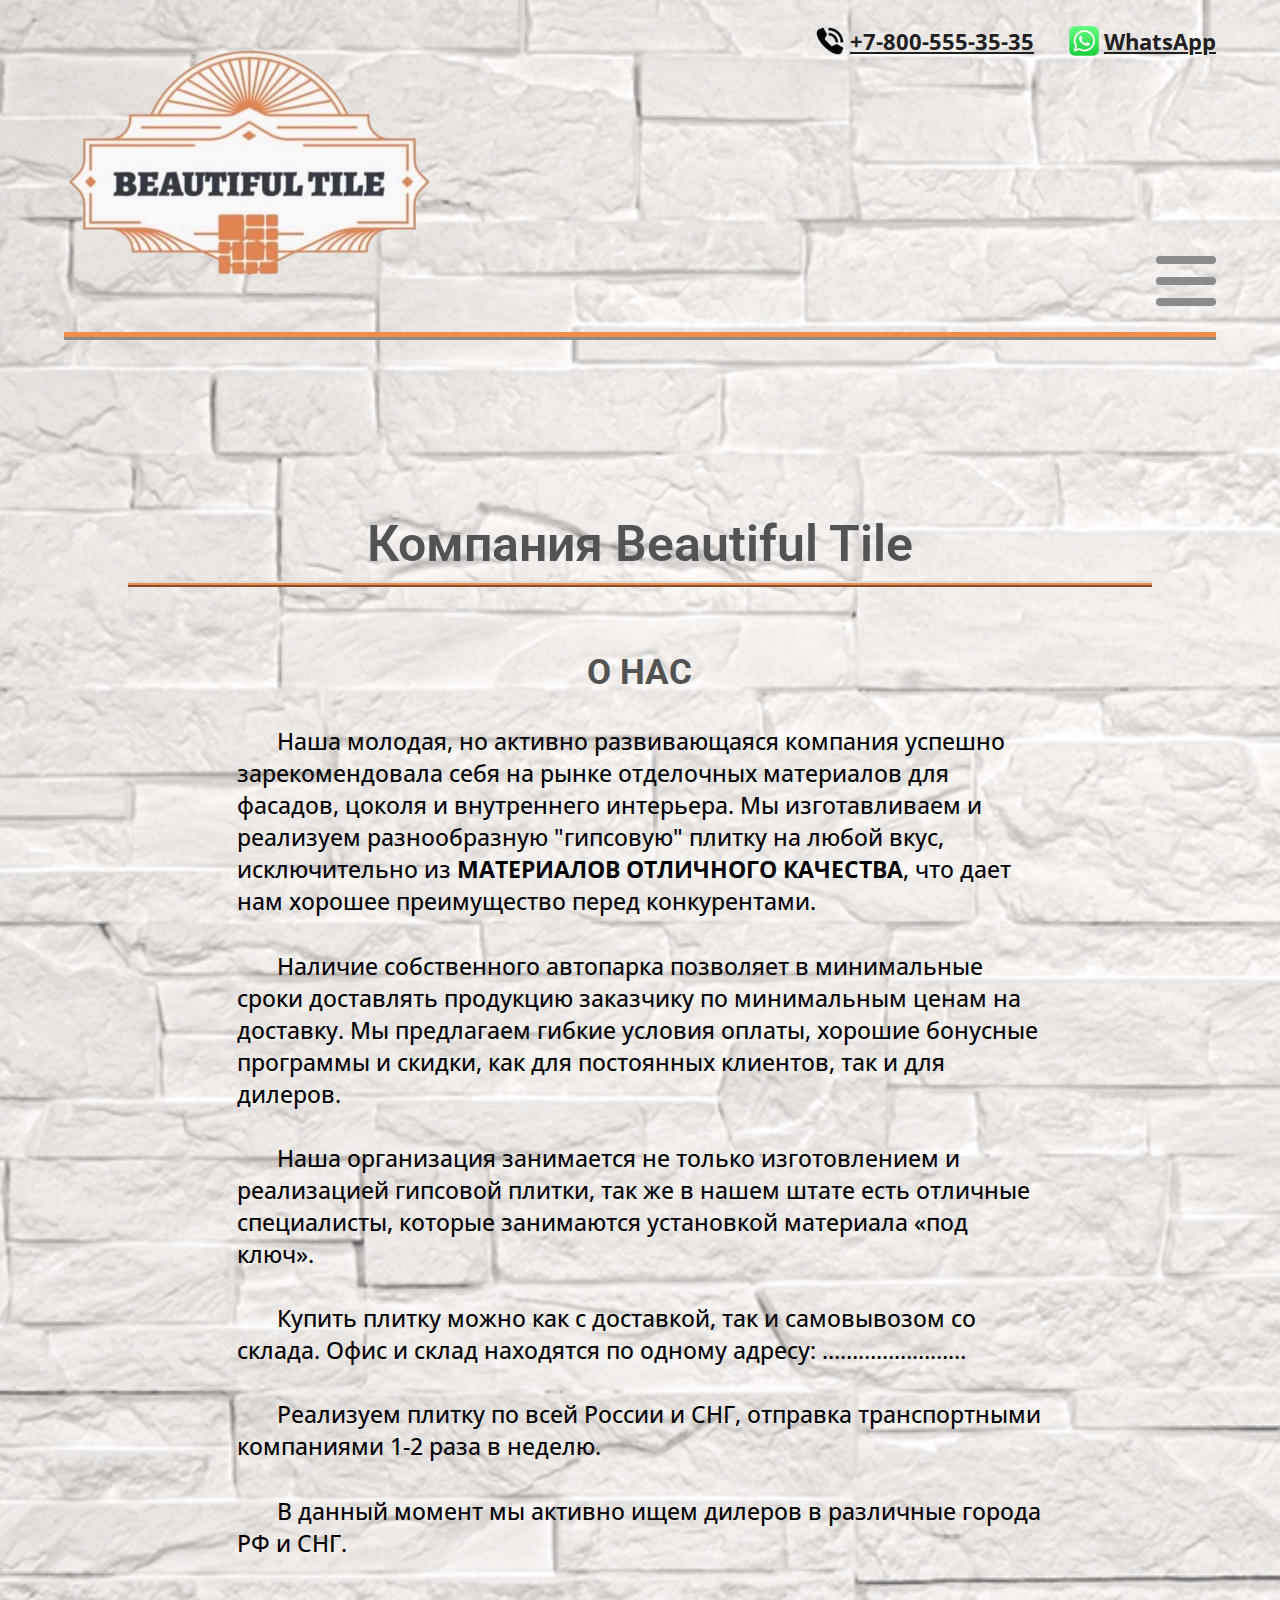
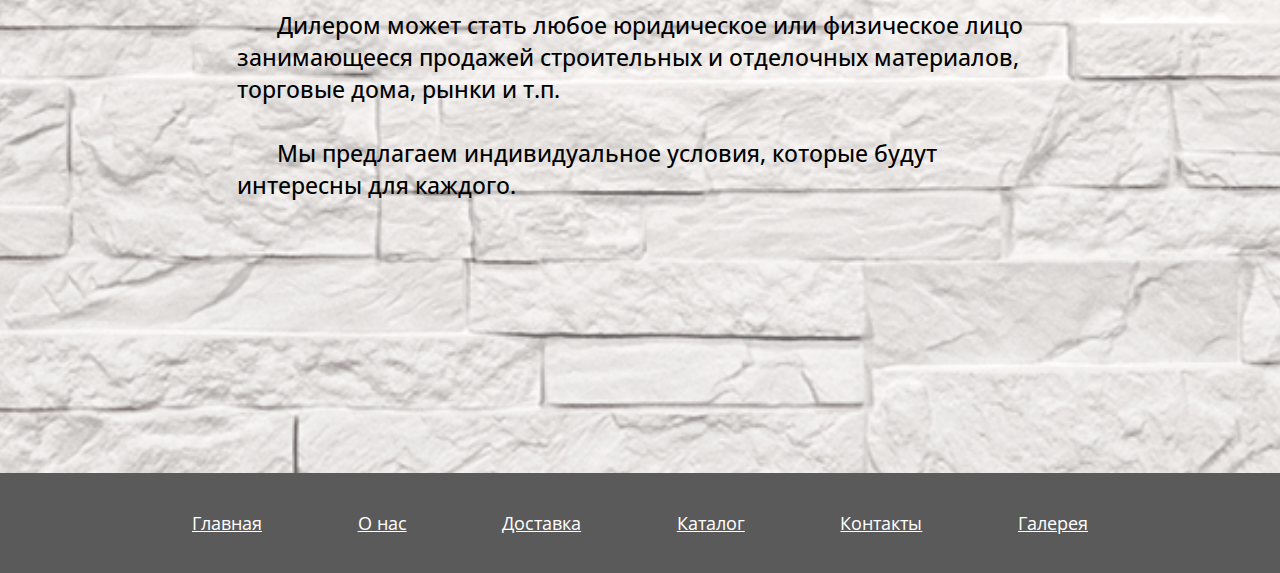
==== about.html @ 929c7753 "Add files via upload" ====
<!DOCTYPE html>
<html lang="en">
<head>
	<meta charset="UTF-8">
	<meta http-equiv="X-UA-Compatible" content="IE=edge">
	<meta name="viewport" content="width=device-width, initial-scale=1.0">
	<meta name="description" content="Тут то, что дисплеит гугл?">
	<title>About</title>

	<link rel="stylesheet" href="css/about.css">

	<link rel="preconnect" href="https://fonts.googleapis.com">
	<link rel="preconnect" href="https://fonts.gstatic.com" crossorigin>
	<link href="https://fonts.googleapis.com/css2?family=Edu+SA+Beginner:wght@400;500;600;700&family=Montserrat:wght@200;300;400;500;600;700&family=Open+Sans:wght@300;400;500;600;700;800&family=Roboto:wght@300;400;500;700;900&display=swap" rel="stylesheet">

</head>
<body>
	
	<!-- Header -->
	<header>

		<div class="head_contacts">
			<div class="phone_div">
				<img class="phone_img" src="imgs/misc/phone.png">
				<a id="phone_id" class="phone_text"></a>
			</div>
			<div class="wa_div">
				<img class="wa_img" src="imgs/misc/whats.png">
				<a id="wa_id" class="wa_text"></a>
			</div>
		</div>

		<div class="head_flex">
			<div class="logo_cont">
				<a class="logo_link" href="index.html">
					<img src="imgs/logo.png">
				</a>
			</div>

			<div class="head_menu" onclick="menu_click()">
				<span class="menu_line"></span>
				<span class="menu_line"></span>
				<span class="menu_line"></span>
			</div>

		</div>

		<hr class="head_line">

		<nav class="menu_cont">
			<ul class="navmenu">
				<li>
					<a id="a_about" href="about.html">
						О нас
					</a>
				</li>
				<li>
					<a id="a_delivery" href="delivery.html">
						Доставка
					</a>
				</li>
				<li>
					<a id="a_catalog" href="catalog.html">
						Каталог
					</a>
				</li>
				<li>
					<a id="a_contact" href="contacts.html">
						Контакты
					</a>
				</li>
				<li>
					<a id="a_gallery" href="gallery.html">
						Галерея
					</a>
				</li>
			</ul>
		</nav>

	</header>


	<!-- About -->
	<div class="about_main">
		<div class="about_title">
			<p class="title_text">
				Компания Beautiful Tile
			</p>
		</div>

		<hr>

		<div class="about_secondary">

			<div class="about_descr">
				<p class="descr_title">
					О НАС
				</p>
				<p class="descr_inner_p">
					Наша молодая, но активно развивающаяся компания успешно зарекомендовала себя на рынке отделочных материалов для фасадов, цоколя и внутреннего интерьера. Мы изготавливаем и реализуем разнообразную "гипсовую" плитку на любой вкус, исключительно из <span class="about_font">МАТЕРИАЛОВ ОТЛИЧНОГО КАЧЕСТВА</span>, что дает нам хорошее преимущество перед конкурентами.
				</p>
				<p class="descr_inner_p">
					Наличие собственного автопарка позволяет в минимальные сроки доставлять продукцию заказчику по минимальным ценам на доставку.
					Мы предлагаем гибкие условия оплаты, хорошие бонусные программы и скидки, как для постоянных клиентов, так и для дилеров.
				</p>
				<p class="descr_inner_p">
					Наша организация занимается не только изготовлением и реализацией гипсовой плитки, так же в нашем штате есть отличные специалисты, которые занимаются установкой материала «под ключ».
				</p>
				<p class="descr_inner_p">
					Купить плитку можно как с доставкой, так и самовывозом со склада. Офис и склад находятся по одному адресу: ……………………
				</p>
				<p class="descr_inner_p">
					Реализуем плитку по всей России и СНГ, отправка транспортными компаниями 1-2 раза в неделю.
				</p>
				<p class="descr_inner_p">
					В данный момент мы активно ищем дилеров в различные города РФ и СНГ.
				</p>
				<br>
				<p class="descr_inner_p">
					Дилером может стать любое юридическое или физическое лицо занимающееся продажей строительных и отделочных материалов, торговые дома, рынки и т.п.
				</p>
				<p class="descr_inner_p">
					Мы предлагаем индивидуальное условия, которые будут интересны для каждого.
				</p>
			</div>

		</div>
	</div>


	<!-- Footer -->
	<footer>
		<div class="footer_grid">
			<a href="index.html">
				Главная
			</a>
			<a href="about.html">
				О нас
			</a>
			<a href="delivery.html">
				Доставка
			</a>
			<a href="catalog.html">
				Каталог
			</a>
			<a href="contacts.html">
				Контакты
			</a>
			<a href="gallery.html">
				Галерея
			</a>
		</div>
	</footer>


	<script src="js/head_menu.js"></script>
</body>
</html>
---- css/about.css ----
html {
  margin: 0;
}

body {
  margin: 0;
  position: relative;
  background: linear-gradient(rgba(255, 255, 255, 0.4), rgba(255, 255, 255, 0.4)), url("../imgs/bg_main.jpg");
  background-repeat: no-repeat;
  background-position: center center;
  background-size: cover;
}

header {
  position: relative;
  /* contacts */
  /* navbar */
  /* menu transition */
}
header .head_contacts {
  display: flex;
  flex-direction: column;
  position: absolute;
  row-gap: 3px;
  right: 5%;
}
header .head_contacts .phone_div, header .head_contacts .wa_div {
  display: flex;
  align-items: center;
  justify-content: flex-end;
}
header .head_contacts .phone_div .phone_img, header .head_contacts .phone_div .wa_img, header .head_contacts .wa_div .phone_img, header .head_contacts .wa_div .wa_img {
  width: 20px;
}
@media (min-width: 550px) {
  header .head_contacts .phone_div .phone_img, header .head_contacts .phone_div .wa_img, header .head_contacts .wa_div .phone_img, header .head_contacts .wa_div .wa_img {
    width: 23px;
  }
}
@media (min-width: 700px) {
  header .head_contacts .phone_div .phone_img, header .head_contacts .phone_div .wa_img, header .head_contacts .wa_div .phone_img, header .head_contacts .wa_div .wa_img {
    width: 25px;
  }
}
@media (min-width: 900px) {
  header .head_contacts .phone_div .phone_img, header .head_contacts .phone_div .wa_img, header .head_contacts .wa_div .phone_img, header .head_contacts .wa_div .wa_img {
    width: 30px;
  }
}
header .head_contacts .phone_div .phone_text, header .head_contacts .phone_div .wa_text, header .head_contacts .wa_div .phone_text, header .head_contacts .wa_div .wa_text {
  font-family: "Open Sans", Roboto, Montserrat, Arial;
  font-size: 14px;
  color: rgb(32, 32, 32);
  padding-left: 5px;
  font-weight: 700;
  transition: color 0.15s;
}
header .head_contacts .phone_div .phone_text:hover, header .head_contacts .phone_div .wa_text:hover, header .head_contacts .wa_div .phone_text:hover, header .head_contacts .wa_div .wa_text:hover {
  color: rgb(248, 148, 66);
}
@media (min-width: 450px) {
  header .head_contacts .phone_div .phone_text, header .head_contacts .phone_div .wa_text, header .head_contacts .wa_div .phone_text, header .head_contacts .wa_div .wa_text {
    font-size: 15px;
  }
}
@media (min-width: 550px) {
  header .head_contacts .phone_div .phone_text, header .head_contacts .phone_div .wa_text, header .head_contacts .wa_div .phone_text, header .head_contacts .wa_div .wa_text {
    font-size: 16px;
  }
}
@media (min-width: 700px) {
  header .head_contacts .phone_div .phone_text, header .head_contacts .phone_div .wa_text, header .head_contacts .wa_div .phone_text, header .head_contacts .wa_div .wa_text {
    font-size: 18px;
  }
}
@media (min-width: 900px) {
  header .head_contacts .phone_div .phone_text, header .head_contacts .phone_div .wa_text, header .head_contacts .wa_div .phone_text, header .head_contacts .wa_div .wa_text {
    font-size: 22px;
  }
}
@media (min-width: 450px) {
  header .head_contacts {
    flex-direction: row;
    -moz-column-gap: 10px;
         column-gap: 10px;
  }
}
@media (min-width: 550px) {
  header .head_contacts {
    -moz-column-gap: 20px;
         column-gap: 20px;
  }
}
@media (min-width: 700px) {
  header .head_contacts {
    -moz-column-gap: 25px;
         column-gap: 25px;
  }
}
@media (min-width: 900px) {
  header .head_contacts {
    -moz-column-gap: 35px;
         column-gap: 35px;
  }
}
header .head_flex {
  display: flex;
  justify-content: space-between;
  align-items: center;
  margin: 2% 5%;
  /* menu */
}
header .head_flex .logo_cont {
  display: flex;
  width: 40%;
}
header .head_flex .logo_cont .logo_link {
  width: 100%;
  cursor: pointer;
}
header .head_flex .logo_cont .logo_link img {
  width: 100%;
}
@media (min-width: 700px) {
  header .head_flex .logo_cont .logo_link img {
    width: 80%;
  }
}
header .head_flex .head_menu {
  display: flex;
  flex-direction: column;
  justify-content: space-between;
  cursor: pointer;
  width: 40px;
  height: 32px;
  margin-top: 15%;
  /* lines */
}
@media (min-width: 550px) {
  header .head_flex .head_menu {
    width: 50px;
    height: 40px;
    margin-top: 18%;
  }
}
@media (min-width: 700px) {
  header .head_flex .head_menu {
    width: 60px;
    height: 45px;
    margin-top: 15%;
  }
}
@media (min-width: 1100px) {
  header .head_flex .head_menu {
    height: 50px;
    margin-top: 20%;
  }
}
header .head_flex .head_menu .menu_line {
  width: inherit;
  height: 6px;
  background: rgb(139, 139, 139);
  border: none;
  border-radius: 5px;
  transition: all 0.25s ease-in-out;
}
@media (min-width: 550px) {
  header .head_flex .head_menu .menu_line {
    border-radius: 10px;
    height: 7px;
  }
}
@media (min-width: 700px) {
  header .head_flex .head_menu .menu_line {
    border-radius: 15px;
    height: 8px;
  }
}
@media (min-width: 900px) {
  header .head_flex .head_menu .menu_line {
    border-radius: 20px;
  }
}
header .head_flex .head_menu:hover .menu_line {
  background: rgb(248, 148, 66);
}
header .head_line {
  margin: auto;
  width: 90%;
  height: 3px;
  border: none;
  border-bottom: 2px solid rgb(139, 139, 139);
  background: rgb(238, 141, 76);
}
@media (min-width: 700px) {
  header .head_line {
    height: 5px;
    border-bottom: 3px solid rgb(139, 139, 139);
  }
}
header .menu_cont {
  overflow: hidden;
  position: relative;
  margin: 0;
  margin-top: -3px;
  height: 50px;
}
header .menu_cont .navmenu {
  display: flex;
  position: absolute;
  list-style-type: none;
  width: 100%;
  height: inherit;
  right: -100%;
  justify-content: space-evenly;
  align-items: center;
  margin: auto;
  padding: 0;
  background-color: rgb(139, 139, 139);
  transition: right 1s;
}
header .menu_cont .navmenu li a {
  color: white;
  text-decoration: none;
  white-space: nowrap;
  font-family: Roboto, Montserrat, Arial;
  font-size: 100%;
  letter-spacing: 0.1px;
  transition: color 0.25s;
}
header .menu_cont .navmenu li a:hover {
  color: rgb(248, 148, 66);
}
@media (min-width: 550px) {
  header .menu_cont {
    font-size: 120%;
  }
}
@media (min-width: 700px) {
  header .menu_cont {
    font-size: 140%;
  }
}
@media (min-width: 900px) {
  header .menu_cont {
    font-size: 160%;
  }
}
header .head_menu.active .menu_line:nth-child(1) {
  transform: translateY(15px) rotate(135deg);
}
header .head_menu.active .menu_line:nth-child(2) {
  opacity: 0;
}
header .head_menu.active .menu_line:nth-child(3) {
  transform: translateY(-11px) rotate(-135deg);
}
@media (min-width: 550px) {
  header .head_menu.active .menu_line:nth-child(3) {
    transform: translateY(-17px) rotate(-135deg);
  }
}
@media (min-width: 700px) {
  header .head_menu.active .menu_line:nth-child(3) {
    transform: translateY(-22px) rotate(-135deg);
  }
}
@media (min-width: 1100px) {
  header .head_menu.active .menu_line:nth-child(3) {
    transform: translateY(-27px) rotate(-135deg);
  }
}
header .navmenu.active {
  right: 0;
  transition: right 1s;
}

footer {
  display: flex;
  justify-content: center;
  align-items: center;
  height: 100px;
  width: 100%;
  bottom: 0;
  background-color: rgb(90, 90, 90);
}

.footer_grid {
  display: flex;
  justify-content: space-between;
  width: 90%;
}
.footer_grid a {
  font-family: "Open Sans", Roboto, Montserrat, Arial;
  font-size: 80%;
  color: white;
  text-decoration: underline;
}
@media (min-width: 550px) {
  .footer_grid a {
    font-size: 90%;
  }
}
@media (min-width: 700px) {
  .footer_grid a {
    font-size: 110%;
  }
}
@media (min-width: 700px) {
  .footer_grid {
    width: 80%;
  }
}
@media (min-width: 900px) {
  .footer_grid {
    width: 70%;
  }
}

#a_about {
  color: rgb(248, 148, 66);
}

.about_main {
  display: flex;
  flex-direction: column;
  justify-content: center;
  align-items: center;
  width: 100%;
  margin: 10% auto 20% auto;
}
@media (min-width: 900px) {
  .about_main {
    margin: 10% auto 20% auto;
  }
}
.about_main .about_title .title_text {
  margin: 0;
  font-size: 30px;
  font-family: Roboto, Montserrat, Arial;
  font-weight: 600;
  color: rgb(83, 83, 83);
}
@media (min-width: 550px) {
  .about_main .about_title .title_text {
    font-size: 40px;
  }
}
@media (min-width: 700px) {
  .about_main .about_title .title_text {
    font-size: 50px;
  }
}
.about_main hr {
  width: 80%;
  padding: 0;
  height: 2px;
  border: none;
  border-top: 2px solid #ddd;
  border-bottom: 2px solid rgba(0, 0, 0, 0.445);
  background: rgb(238, 141, 76);
}
.about_main .about_secondary {
  display: flex;
  flex-direction: column;
}
.about_main .about_secondary .about_descr {
  display: flex;
  flex-direction: column;
  width: 80%;
  margin: auto;
  margin-top: 5%;
  justify-content: center;
  color: rgb(83, 83, 83);
}
.about_main .about_secondary .about_descr .descr_title {
  margin: auto;
  font-family: Roboto, Montserrat, Arial;
  font-size: 27px;
  margin-bottom: 2%;
  font-weight: bold;
}
.about_main .about_secondary .about_descr .descr_inner_p {
  margin: 2% auto;
  font-family: "Open Sans", Roboto, Montserrat, Arial;
  font-size: 17px;
  text-indent: 5%;
  color: rgb(0, 0, 0);
  font-weight: 500;
}
.about_main .about_secondary .about_descr .descr_inner_p .about_font {
  font-weight: 700;
}
@media (min-width: 550px) {
  .about_main .about_secondary .about_descr {
    width: 75%;
  }
  .about_main .about_secondary .about_descr .descr_title {
    font-size: 32px;
  }
  .about_main .about_secondary .about_descr .descr_inner_p {
    font-size: 20px;
  }
}
@media (min-width: 700px) {
  .about_main .about_secondary .about_descr {
    width: 70%;
  }
  .about_main .about_secondary .about_descr .descr_title {
    font-size: 35px;
  }
  .about_main .about_secondary .about_descr .descr_inner_p {
    font-size: 23px;
  }
}
@media (min-width: 800px) {
  .about_main .about_secondary {
    width: 90%;
    flex-direction: row;
    -moz-column-gap: 5%;
         column-gap: 5%;
  }
}/*# sourceMappingURL=about.css.map */
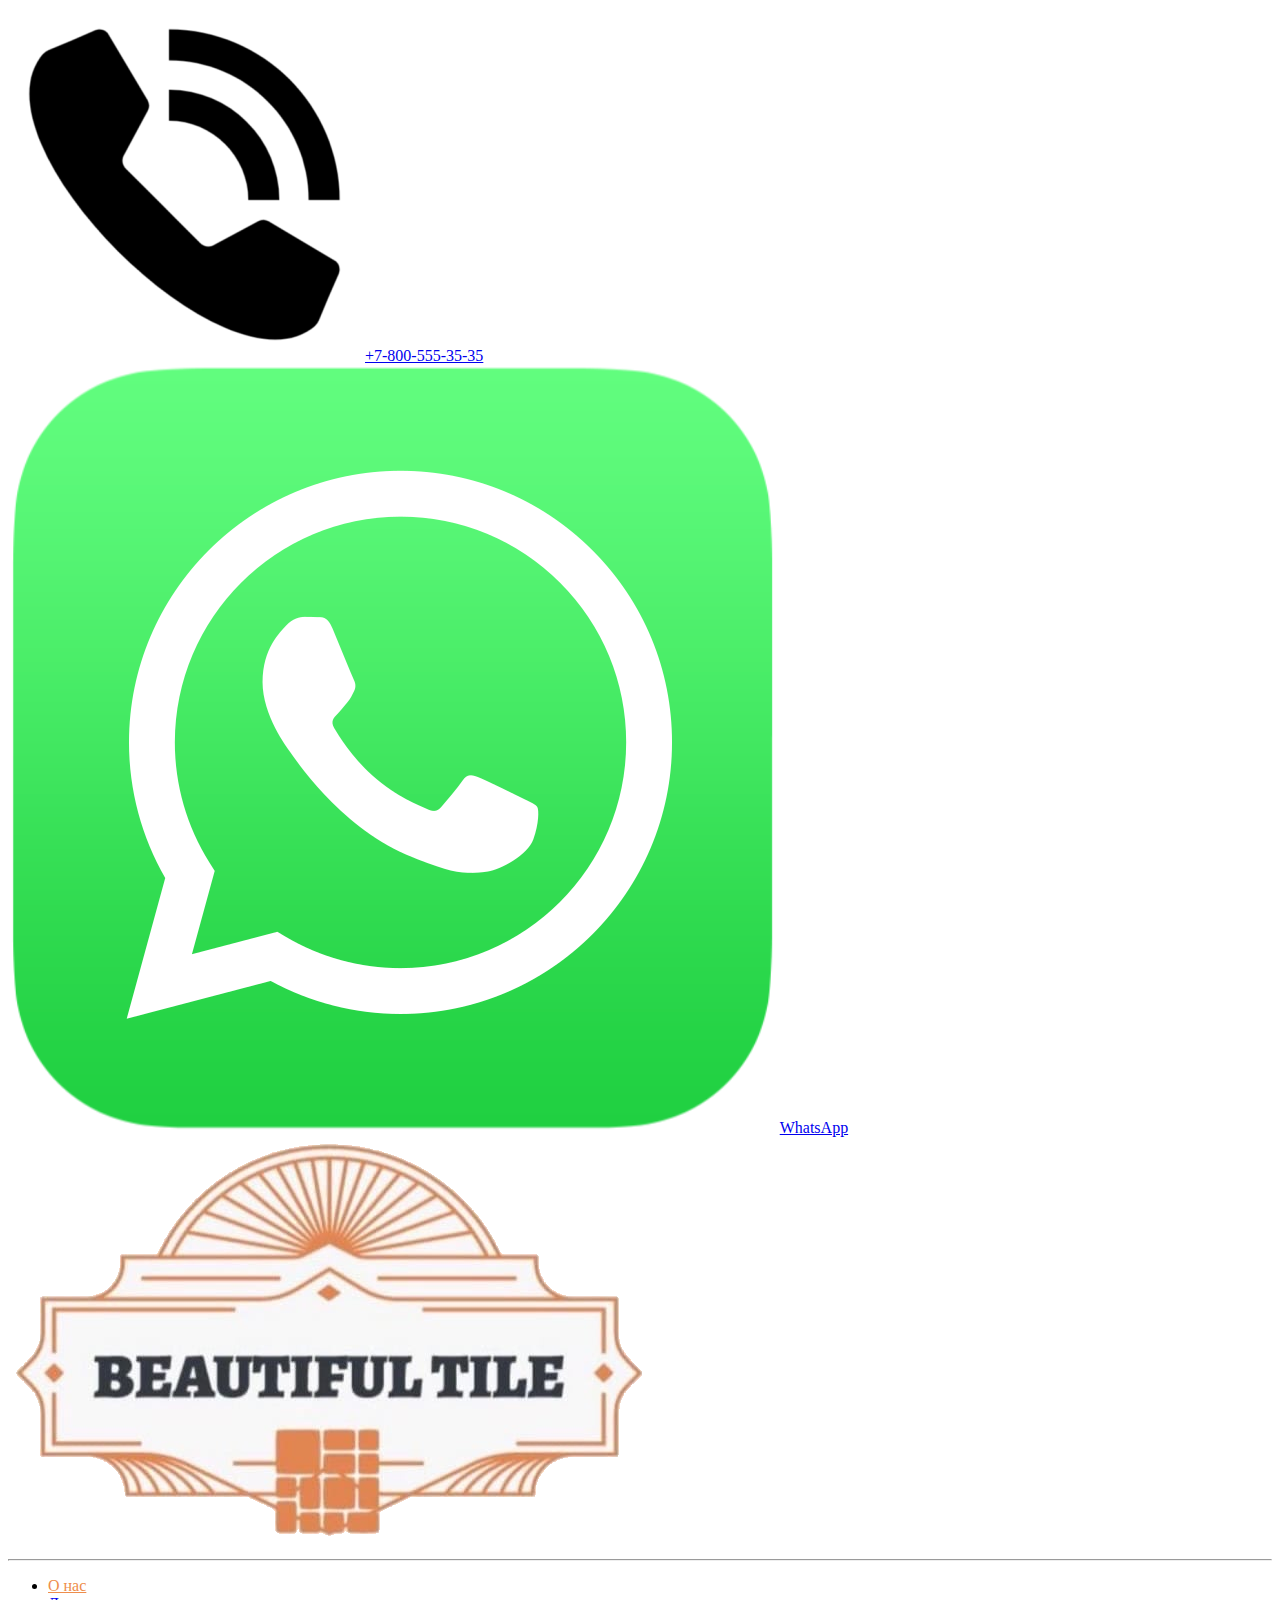
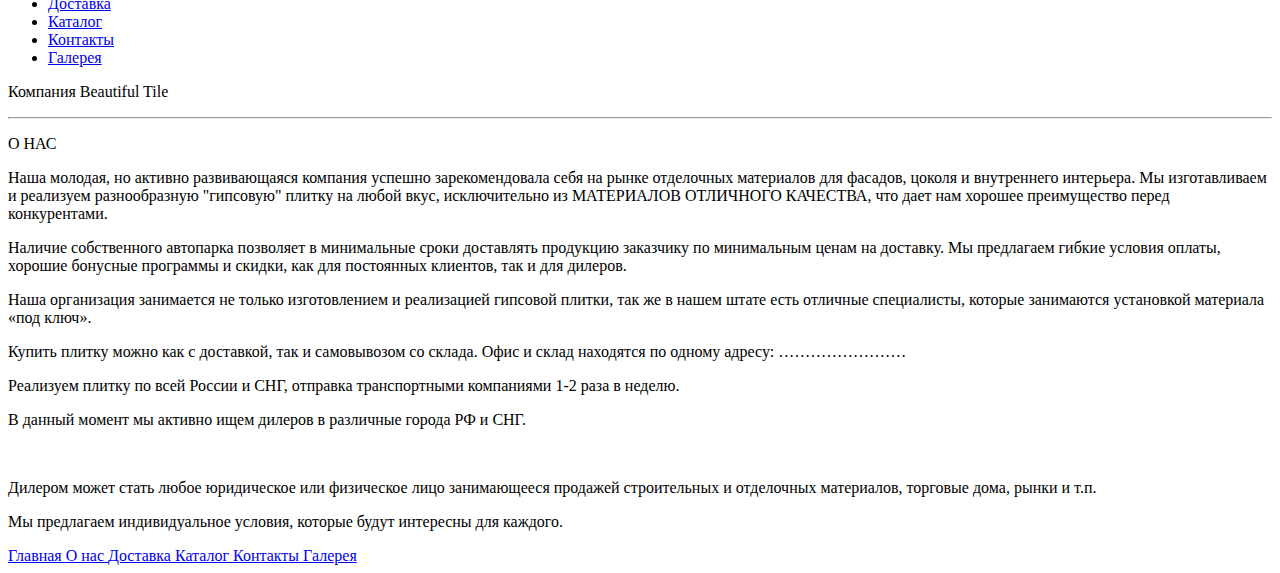
==== commit eaef50b5: "Add files via upload" ====
--- a/about.html
+++ b/about.html
@@ -7,7 +7,7 @@
 	<meta name="description" content="Тут то, что дисплеит гугл?">
 	<title>About</title>
 
-	<link rel="stylesheet" href="css/about.css">
+	<link rel="stylesheet" href="styles/styles.css">
 
 	<link rel="preconnect" href="https://fonts.googleapis.com">
 	<link rel="preconnect" href="https://fonts.gstatic.com" crossorigin>
@@ -50,7 +50,7 @@
 		<nav class="menu_cont">
 			<ul class="navmenu">
 				<li>
-					<a id="a_about" href="about.html">
+					<a id="a_about" href="about.html" style="color: rgb(238, 141, 76)">
 						О нас
 					</a>
 				</li>
@@ -65,7 +65,7 @@
 					</a>
 				</li>
 				<li>
-					<a id="a_contact" href="contacts.html">
+					<a id="a_contacts" href="contacts.html">
 						Контакты
 					</a>
 				</li>
@@ -119,7 +119,7 @@
 				<p class="descr_inner_p">
 					Дилером может стать любое юридическое или физическое лицо занимающееся продажей строительных и отделочных материалов, торговые дома, рынки и т.п.
 				</p>
-				<p class="descr_inner_p">
+				<p id="about_last_p" class="descr_inner_p">
 					Мы предлагаем индивидуальное условия, которые будут интересны для каждого.
 				</p>
 			</div>
